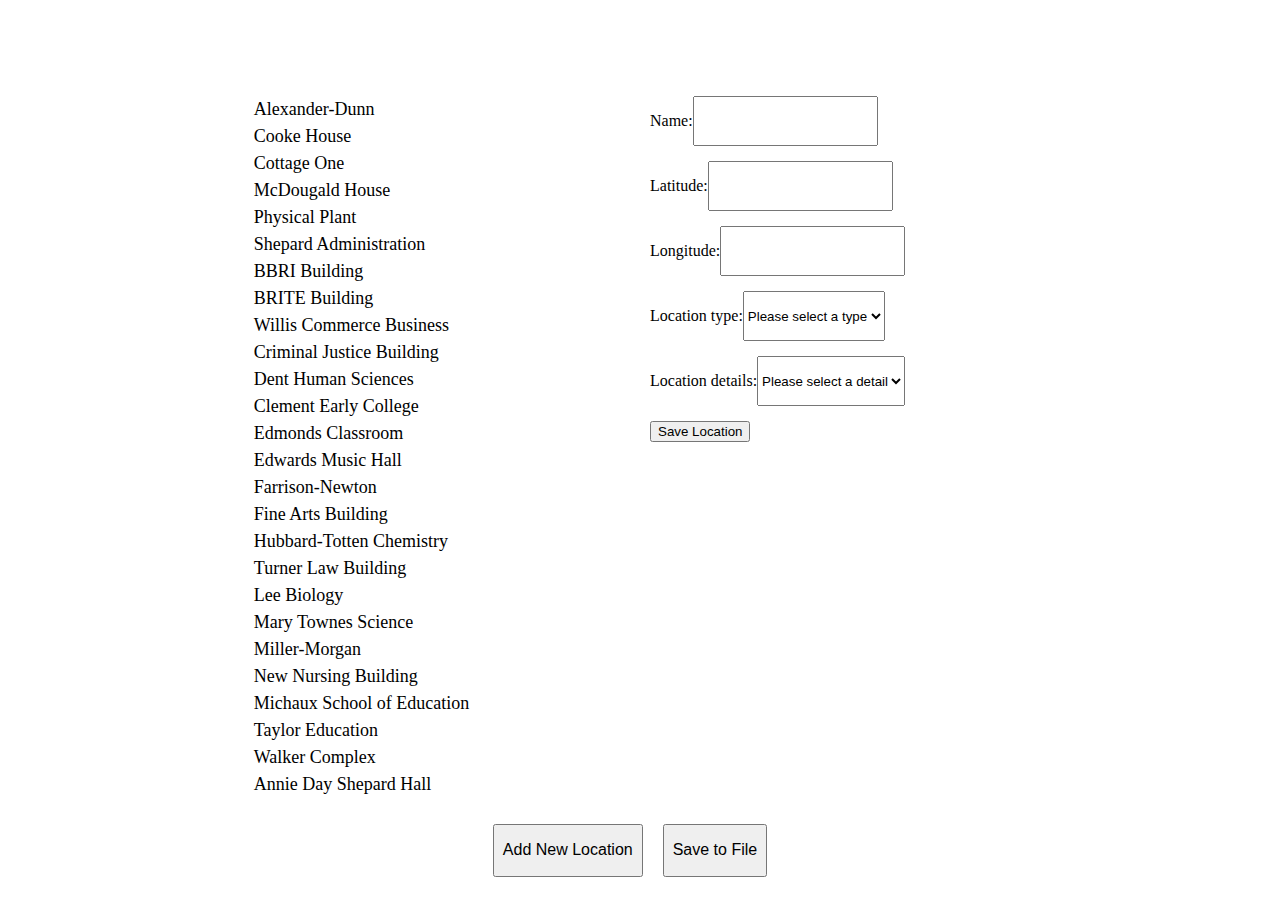
==== editFeatures.html @ 9c23f330 "Added feature management" ====
<html>
	<head>
		<title>Edit Features</title>
		<script src="features.js"></script>
		<script>
			function populateList()
			{
				var types = new Set();
				var details = new Set();
				
				document.getElementById("list").innerHTML = "";
				
				for(var i = 0; i < features.length; i++)
				{
					var entryName = features[i][3];
					if(features[i][2] === "hidden")
					{
						entryName += " (hidden)";
					}
					
					types.add(features[i][2]);
					
					var entryID = "location" + i.toString();
					
					var listEntry = "<div id='" + entryID + "' class='listEntry' ondblclick='populateLocation(" + i + ");'>" + entryName + "</div>";
					document.getElementById("list").innerHTML += listEntry;
					
					if(features[i].length > 4)
					{
						for(var j = 0; j < features[i][4].length; j++)
						{
							details.add(features[i][4][j][0]);
						}
					}
				}
				
				types.add("hidden");
				
				document.getElementById("locationTypes").innerHTML += "<option>Please select a type</option>";
				types.forEach(function(type) {
					document.getElementById("locationTypes").innerHTML += "<option>" + type + "</option>";
				});
				
				document.getElementById("locationDetails").innerHTML += "<option>Please select a detail</option>";
				details.forEach(function(detail) {
					document.getElementById("locationDetails").innerHTML += "<option>" + detail + "</option>";
					document.getElementById("detailList").innerHTML += "<div id='detail" + detail + "'></div>";
				});
			}
			
			function populateDetail()
			{
				var dropdown = document.getElementById("locationDetails");
				var index = dropdown.options.selectedIndex;
				var detail = dropdown.options[index].text;

				var detailsList = document.getElementById("detailList");
				
				for(var i = 0; i < detailsList.children.length; i++)
				{
					document.getElementById(detailsList.children[i].id).style.display = "none";
				}
				
				if(index === 0)
				{
					return;
				}
				
				var detailID = "detail" + dropdown.options[index].text;
				
				var detailText = "<div class='detailEntry'>";
				
				var feature = features[document.getElementById("locationIndex").value];
				
				if(feature.length > 4)
				{
					for(var j = 0; j < feature[4].length; j++)
					{
						if(feature[4][j][0] === detail)
						{
							for(var k = 1; k < feature[4][j].length; k++)
							{
								detailText += "<div class='detailText'>" + k.toString() + ": " + "<input type='text' value=\"" + feature[4][j][k] + "\"/></div>";
							}
						}
					}
				}
					
				detailText += "</div>";

				document.getElementById(detailID).innerHTML = detailText;
				document.getElementById(detailID).style.display = "block";
			}
			
			function populateLocation(index)
			{
				var feature = features[index];
				
				document.getElementById("locationIndex").value = index;
				document.getElementById("nameText").value = feature[3];
				document.getElementById("latText").value = feature[0];
				document.getElementById("lngText").value = feature[1];
				
				document.getElementById("locationDetails").options.selectedIndex = 0;
				
				var dropdown = document.getElementById("locationTypes");
				for(var i = 0; i < dropdown.options.length; i++)
				{
					if(dropdown[i].value === feature[2])
					{
						dropdown.options.selectedIndex = i;
						break;
					}
				}
			}
			
			function clearLocation()
			{
				document.getElementById("nameText").value = "";
				document.getElementById("latText").value = "";
				document.getElementById("lngText").value = "";
				document.getElementById("locationTypes").options.selectedIndex = 0;
			}
			
			function addLocation()
			{
				document.getElementById("locationIndex").value = features.length;
				clearLocation();
			}
			
			function saveLocation()
			{
				var entryID = "location" + document.getElementById("locationIndex").value;
				
				var updatedName = document.getElementById("nameText").value;
				var updatedLat = document.getElementById("latText").value;
				var updatedLng = document.getElementById("lngText").value;
				
				if(updatedName.length < 3 || updatedLat.length < 3 || updatedLng.length < 3)
				{
					return;
				}
				
				if(document.getElementById("locationTypes").options.selectedIndex === 0)
				{
					return;
				}
				
				if(!document.contains(document.getElementById(entryID)))
				{
					var listEntry = "<div id='" + entryID + "' class='listEntry' ondblclick='populateLocation(" + document.getElementById("locationIndex").value + ");'>" + updatedName + "</div>";
					document.getElementById("list").innerHTML += listEntry;
				}
				
				document.getElementById(entryID).innerHTML = updatedName;
			}
			
			function download() 
			{
				var filename = "features.js";
				
				var text = "Testing";
				
				var element = document.createElement('a');
				element.setAttribute('href', 'data:text/plain;charset=utf-8,' + encodeURIComponent(text));
				element.setAttribute('download', filename);

				element.style.display = 'none';
				document.body.appendChild(element);

				element.click();

				document.body.removeChild(element);
			}
		</script>
		<style>
			.headerContainer {
				height: 10%;
			}
			.bodyContainer {
				display: flex;
				width: 100%;
				justify-content: center;
				height: 80%;
			}
			.locationlist {
				width: 30%;
				overflow: auto;
			}
			.listEntry {
				font-size: 18px;
				padding: 3px;
			}
			.listEntry:hover {
				background: lightgray;
			}
			.locationEdit {
				margin-left: 20px;
				width: 30%;
			}
			.locationDetail {
				display: flex;
				margin-bottom: 15px;
			}
			.buttonsContainer {
				height: 10%;
				display: flex;
				justify-content: center;
				padding-top: 20px;
			}
			.myButton {
				height: 60%;
				padding: 8px;
				margin-right: 20px;
				font-size: 16px;
			}
		</style>
	</head>
	<body onload="populateList();">
		<div class="headerContainer">
		</div>
		<div class="bodyContainer">
			<div class="locationList">
				<div id="list">
				</div>
			</div>
			<div class="locationEdit">
				<input type="hidden" id="locationIndex"/>
				<div class="locationDetail">
					<p>Name: 
					</p>
					<input id="nameText" type='text'/>
				</div>
				<div class="locationDetail">
					<p>Latitude: 
					</p>
					<input id="latText" type='text'/>
				</div>
				<div class="locationDetail">
					<p>Longitude:
					</p>
					<input id="lngText" type='text'/>					
				</div>
				<div class="locationDetail">
					<p>Location type:
					</p>
					<select id="locationTypes"></select>
				</div>
				<div class="locationDetail">
					<p>Location details:
					</p>
					<select id="locationDetails" onchange="populateDetail();"></select>
				</div>
				<div id="detailList">
				</div>
				<button onclick="saveLocation();">Save Location</button>
			</div>
		</div>
		<div class="buttonsContainer">
			<button class="myButton" onclick="addLocation();">Add New Location</button>
			<button class="myButton" onclick="download();">Save to File</button>
		</div>
	</body>
</html>
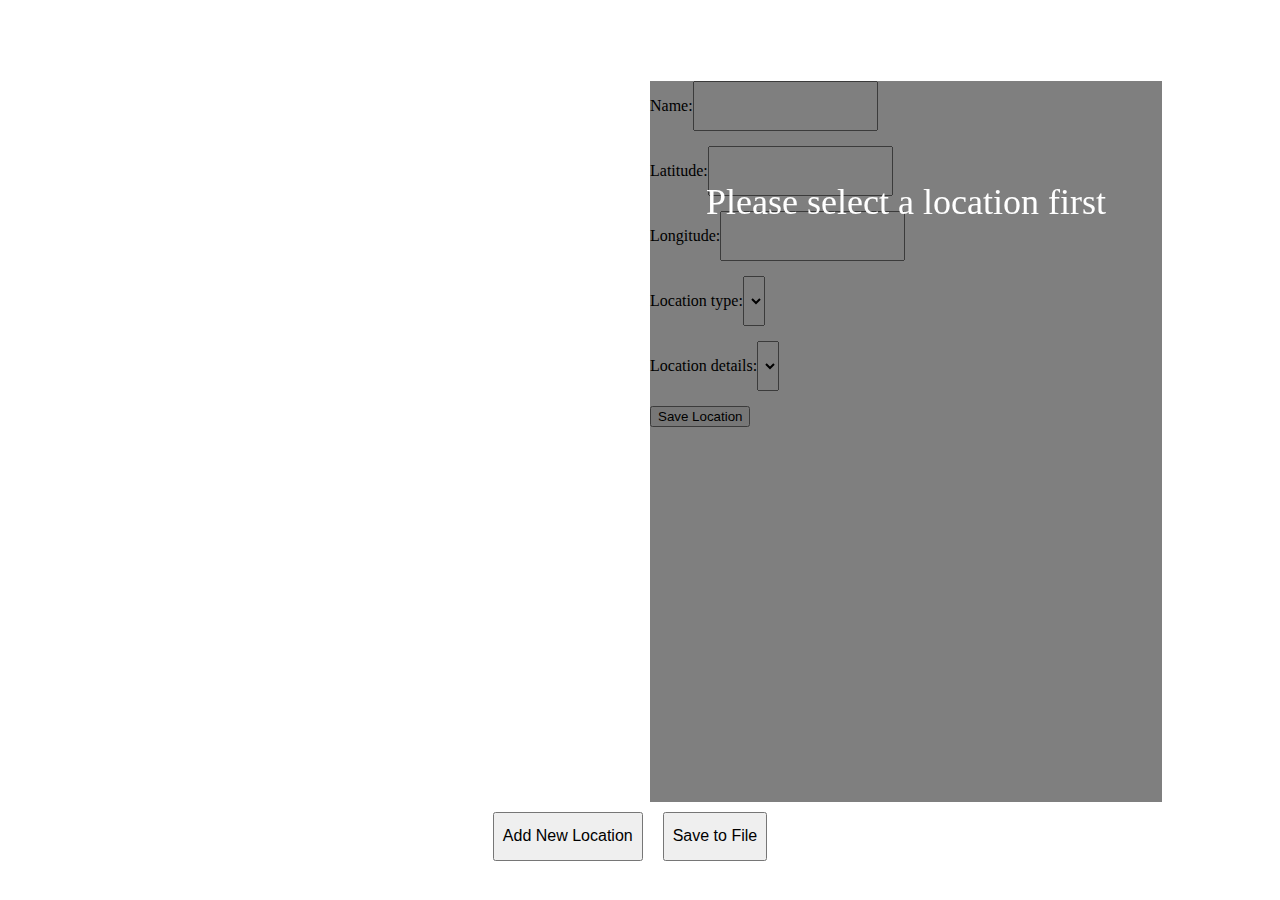
==== commit 02ab8d4a: "Updated edit features" ====
--- a/editFeatures.html
+++ b/editFeatures.html
@@ -3,10 +3,17 @@
 		<title>Edit Features</title>
 		<script src="features.js"></script>
 		<script>
+			var details;
+			
+			function disableModal()
+			{
+				document.getElementById("myModal").style.display = "none";
+			}
+			
 			function populateList()
 			{
 				var types = new Set();
-				var details = new Set();
+				details = new Set();
 				
 				document.getElementById("list").innerHTML = "";
 				
@@ -68,32 +75,44 @@
 				
 				var detailID = "detail" + dropdown.options[index].text;
 				
-				var detailText = "<div class='detailEntry'>";
-				
-				var feature = features[document.getElementById("locationIndex").value];
-				
-				if(feature.length > 4)
-				{
-					for(var j = 0; j < feature[4].length; j++)
-					{
-						if(feature[4][j][0] === detail)
-						{
-							for(var k = 1; k < feature[4][j].length; k++)
-							{
-								detailText += "<div class='detailText'>" + k.toString() + ": " + "<input type='text' value=\"" + feature[4][j][k] + "\"/></div>";
-							}
-						}
-					}
-				}
-					
-				detailText += "</div>";
-
-				document.getElementById(detailID).innerHTML = detailText;
 				document.getElementById(detailID).style.display = "block";
 			}
 			
+			function deleteRow(detailID, index)
+			{
+				var detailEntry = document.getElementById(detailID).children[0];
+				
+				for(var i = index; i < detailEntry.children.length - 1; i++)
+				{
+					var content = detailEntry.children[i].innerHTML;
+					
+					content = String.fromCharCode(content.charCodeAt(0) - 1) + content.slice(1);
+					
+					detailEntry.children[i].innerHTML = content;
+				}
+				
+				detailEntry.children[index].remove();
+			}
+			
+			function addEntryRow(detailID)
+			{
+				var detailEntry = document.getElementById(detailID).children[0];
+				
+				var newIndex = detailEntry.children.length - 1;
+				
+				var newRow = document.createElement('div');
+				newRow.className = "detailText";
+				newRow.innerHTML = (newIndex + 1) + ": <input class='detailTextBox' type='text'/><button onclick='deleteRow(\"" + detailID + "\", " + newIndex + ");'>X</button>";
+				
+				detailEntry.insertBefore(newRow, detailEntry.children[newIndex]);
+				
+				console.log(detailEntry);
+			}
+			
 			function populateLocation(index)
 			{
+				disableModal();
+				
 				var feature = features[index];
 				
 				document.getElementById("locationIndex").value = index;
@@ -112,6 +131,41 @@
 						break;
 					}
 				}
+				
+				details.forEach(function(detail) {
+					var detailID = "detail" + detail;
+					document.getElementById(detailID).innerHTML = "";
+					document.getElementById(detailID).style.display = "none";
+					
+					var addRow = "<div class='addEntry'>Add new entry?<button onclick='addEntryRow(\"" + detailID + "\");'>Add Row</button></div>";
+					
+					var detailText = "<div class='detailEntry'>";
+					
+					var detailAdded = false;
+					
+					if(feature.length > 4)
+					{
+						for(var j = 0; j < feature[4].length; j++)
+						{
+							if(feature[4][j][0] === detail)
+							{
+								detailAdded = true;
+								for(var k = 1; k < feature[4][j].length; k++)
+								{
+									detailText += "<div class='detailText'>" + k.toString() + ": " + "<input class='detailTextBox' type='text' value=\"" + feature[4][j][k] + "\"\><button onclick='deleteRow(\"" + detailID + "\", " + (k-1) + ");'>X</button></div>";
+								}
+								detailText += addRow + "</div>";
+								document.getElementById(detailID).innerHTML = detailText;
+								break;
+							}
+						}
+					}
+					
+					if(!detailAdded)
+					{
+						document.getElementById(detailID).innerHTML = addRow;
+					}
+				});
 			}
 			
 			function clearLocation()
@@ -120,10 +174,18 @@
 				document.getElementById("latText").value = "";
 				document.getElementById("lngText").value = "";
 				document.getElementById("locationTypes").options.selectedIndex = 0;
+				document.getElementById("locationDetails").options.selectedIndex = 0;
+				
+				details.forEach(function(detail) {
+					var detailID = "detail" + detail;
+					document.getElementById(detailID).innerHTML = "";
+					document.getElementById(detailID).style.display = "none";
+				});
 			}
 			
 			function addLocation()
 			{
+				disableModal();
 				document.getElementById("locationIndex").value = features.length;
 				clearLocation();
 			}
@@ -153,13 +215,49 @@
 				}
 				
 				document.getElementById(entryID).innerHTML = updatedName;
+				
+				details.forEach(function(detail) {
+					var detailID = "detail" + detail;
+					
+					var thisDetail = document.getElementById(detailID);
+					
+					if(thisDetail.children.length === 0)
+					{
+						continue;
+					}
+				
+					for(var i = 0; i < thisDetail.children[0].children.length; i++)
+					{
+						var detailChild = thisDetail.children[0].children[i];
+					
+						var childDropdown = detailChild.children[0];
+							
+						switch(childDropdown.options.selectedIndex)
+						{
+							case 0:
+								
+								break;
+							case 1:
+							
+								break;
+							case 2:
+							
+								break;
+						}
+					}
+				});
 			}
 			
 			function download() 
 			{
 				var filename = "features.js";
 				
-				var text = "Testing";
+				var text = "var features = [\n";
+				for(var i = 0; i < features.length; i++)
+				{
+					text += "\t" + JSON.stringify(features[i]) + "\n";
+				}
+				text += "];";
 				
 				var element = document.createElement('a');
 				element.setAttribute('href', 'data:text/plain;charset=utf-8,' + encodeURIComponent(text));
@@ -174,16 +272,20 @@
 			}
 		</script>
 		<style>
+			body {
+				margin: 0;
+			}
 			.headerContainer {
-				height: 10%;
+				height: 9%;
 			}
 			.bodyContainer {
 				display: flex;
 				width: 100%;
 				justify-content: center;
-				height: 80%;
+				height: 79%;
 			}
 			.locationlist {
+				background: white;
 				width: 30%;
 				overflow: auto;
 			}
@@ -195,6 +297,7 @@
 				background: lightgray;
 			}
 			.locationEdit {
+				background: white;
 				margin-left: 20px;
 				width: 30%;
 			}
@@ -203,7 +306,7 @@
 				margin-bottom: 15px;
 			}
 			.buttonsContainer {
-				height: 10%;
+				height: 9%;
 				display: flex;
 				justify-content: center;
 				padding-top: 20px;
@@ -213,6 +316,29 @@
 				padding: 8px;
 				margin-right: 20px;
 				font-size: 16px;
+			}
+			.listModal {
+				z-index: 100;
+				width: 40%;
+				padding-top: 100px;
+				text-align: center;
+				height: 69%;
+				display: block;
+				position: fixed;
+				overflow: hidden;
+				font-size: 36px;
+				color: white;
+				background-color: rgba(0,0,0,0.5);
+			}
+			.detailTextBox {
+				padding: 3px;
+				width: 90%;
+			}
+			.detailText {
+				margin-bottom: 10px;
+			}
+			.addEntry {
+				margin-bottom: 10px;
 			}
 		</style>
 	</head>
@@ -225,6 +351,9 @@
 				</div>
 			</div>
 			<div class="locationEdit">
+				<div id="myModal" class="listModal">
+					Please select a location first
+				</div>
 				<input type="hidden" id="locationIndex"/>
 				<div class="locationDetail">
 					<p>Name: 
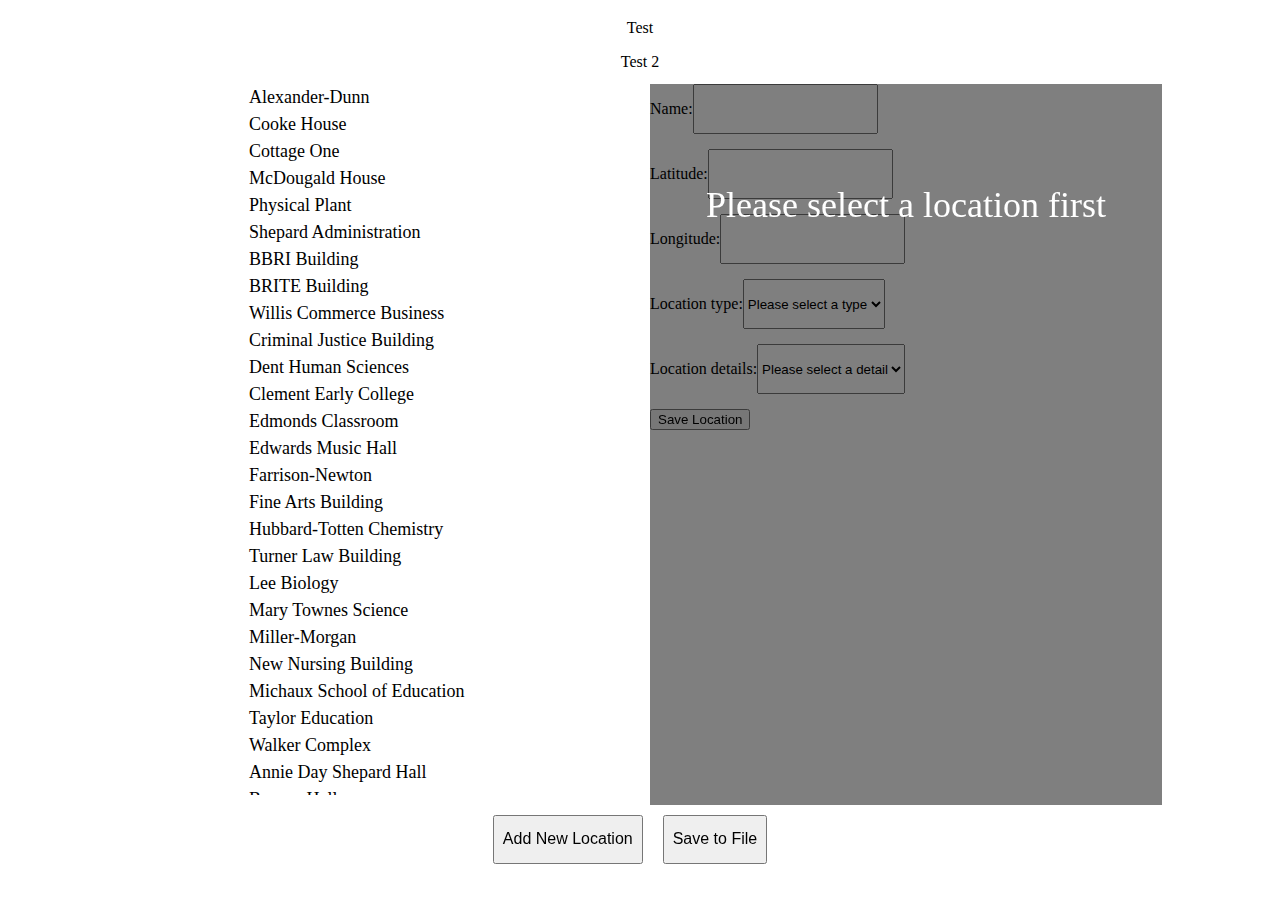
==== commit 2ff0b22f: "Updated management system" ====
--- a/editFeatures.html
+++ b/editFeatures.html
@@ -84,29 +84,26 @@
 				
 				for(var i = index; i < detailEntry.children.length - 1; i++)
 				{
-					var content = detailEntry.children[i].innerHTML;
-					
-					content = String.fromCharCode(content.charCodeAt(0) - 1) + content.slice(1);
-					
-					detailEntry.children[i].innerHTML = content;
-				}
-				
-				detailEntry.children[index].remove();
+					var currentEntry = detailEntry.children[i];
+					var nextEntry = detailEntry.children[i + 1];
+					
+					currentEntry.children[0].value = nextEntry.children[0].value;
+				}
+				
+				detailEntry.children[detailEntry.children.length - 2].remove();
 			}
 			
 			function addEntryRow(detailID)
 			{
-				var detailEntry = document.getElementById(detailID).children[0];
-				
-				var newIndex = detailEntry.children.length - 1;
+				var thisDetail = document.getElementById(detailID).children[0];
+				
+				var newIndex = thisDetail.children.length - 1;
 				
 				var newRow = document.createElement('div');
 				newRow.className = "detailText";
-				newRow.innerHTML = (newIndex + 1) + ": <input class='detailTextBox' type='text'/><button onclick='deleteRow(\"" + detailID + "\", " + newIndex + ");'>X</button>";
-				
-				detailEntry.insertBefore(newRow, detailEntry.children[newIndex]);
-				
-				console.log(detailEntry);
+				newRow.innerHTML = (newIndex + 1) + ": <input class='detailTextBox' type='text'/><button class='clearEntry' onclick='deleteRow(\"" + detailID + "\", " + newIndex + ");'>X</button>";
+
+				thisDetail.insertBefore(newRow, thisDetail.children[newIndex]);
 			}
 			
 			function populateLocation(index)
@@ -141,30 +138,24 @@
 					
 					var detailText = "<div class='detailEntry'>";
 					
-					var detailAdded = false;
-					
 					if(feature.length > 4)
 					{
 						for(var j = 0; j < feature[4].length; j++)
 						{
 							if(feature[4][j][0] === detail)
 							{
-								detailAdded = true;
 								for(var k = 1; k < feature[4][j].length; k++)
 								{
-									detailText += "<div class='detailText'>" + k.toString() + ": " + "<input class='detailTextBox' type='text' value=\"" + feature[4][j][k] + "\"\><button onclick='deleteRow(\"" + detailID + "\", " + (k-1) + ");'>X</button></div>";
+									detailText += "<div class='detailText'>" + k.toString() + ": " + "<input class='detailTextBox' type='text' value=\"" + feature[4][j][k] + "\"\><button class='clearEntry' onclick='deleteRow(\"" + detailID + "\", " + (k-1) + ");'>X</button></div>";
 								}
-								detailText += addRow + "</div>";
-								document.getElementById(detailID).innerHTML = detailText;
 								break;
 							}
+
 						}
 					}
 					
-					if(!detailAdded)
-					{
-						document.getElementById(detailID).innerHTML = addRow;
-					}
+					detailText += addRow + "</div>";
+					document.getElementById(detailID).innerHTML = detailText;
 				});
 			}
 			
@@ -188,11 +179,25 @@
 				disableModal();
 				document.getElementById("locationIndex").value = features.length;
 				clearLocation();
+				
+				details.forEach(function(detail) {
+					var detailID = "detail" + detail;
+					document.getElementById(detailID).innerHTML = "";
+					document.getElementById(detailID).style.display = "none";
+					
+					var addRow = "<div class='addEntry'>Add new entry?<button onclick='addEntryRow(\"" + detailID + "\");'>Add Row</button></div>";
+					
+					var detailText = "<div class='detailEntry'>" + addRow + "</div>";
+					
+					document.getElementById(detailID).innerHTML = detailText;
+				});
+
 			}
 			
 			function saveLocation()
 			{
-				var entryID = "location" + document.getElementById("locationIndex").value;
+				var entryIndex = document.getElementById("locationIndex").value;
+				var entryID = "location" + entryIndex;
 				
 				var updatedName = document.getElementById("nameText").value;
 				var updatedLat = document.getElementById("latText").value;
@@ -203,49 +208,60 @@
 					return;
 				}
 				
-				if(document.getElementById("locationTypes").options.selectedIndex === 0)
+				var updatedTypeBox = document.getElementById("locationTypes");
+				
+				if(updatedTypeBox.options.selectedIndex === 0)
 				{
 					return;
 				}
+				
+				var updatedType = updatedTypeBox.options[updatedTypeBox.options.selectedIndex].text;
+				
+				var updatedEntry = [Number(updatedLat), Number(updatedLng), updatedType, updatedName, []];
+				
+				details.forEach(function(detail) {
+					var detailID = "detail" + detail;
+					
+					var thisDetail = document.getElementById(detailID);
+				
+					var entryDetail = [detail];
+					
+					for(var i = 0; i < thisDetail.children[0].children.length; i++)
+					{
+						var detailChild = thisDetail.children[0].children[i];
+					
+						if(detailChild.classList.contains("addEntry"))
+						{
+							continue;
+						}
+						
+						var detailText = detailChild.children[0].value;
+						
+						entryDetail.push(detailText);
+					}
+					
+					if(entryDetail.length > 1)
+					{
+						updatedEntry[4].push(entryDetail);
+					}
+				});
+				
+				if(updatedEntry[4].length === 0)
+				{
+					updatedEntry.pop();
+				}
+				
+				console.log(updatedEntry);
 				
 				if(!document.contains(document.getElementById(entryID)))
 				{
 					var listEntry = "<div id='" + entryID + "' class='listEntry' ondblclick='populateLocation(" + document.getElementById("locationIndex").value + ");'>" + updatedName + "</div>";
 					document.getElementById("list").innerHTML += listEntry;
-				}
-				
+					features.push(updatedEntry);
+				}
+				
+				features[parseInt(entryIndex)] = updatedEntry;
 				document.getElementById(entryID).innerHTML = updatedName;
-				
-				details.forEach(function(detail) {
-					var detailID = "detail" + detail;
-					
-					var thisDetail = document.getElementById(detailID);
-					
-					if(thisDetail.children.length === 0)
-					{
-						continue;
-					}
-				
-					for(var i = 0; i < thisDetail.children[0].children.length; i++)
-					{
-						var detailChild = thisDetail.children[0].children[i];
-					
-						var childDropdown = detailChild.children[0];
-							
-						switch(childDropdown.options.selectedIndex)
-						{
-							case 0:
-								
-								break;
-							case 1:
-							
-								break;
-							case 2:
-							
-								break;
-						}
-					}
-				});
 			}
 			
 			function download() 
@@ -276,7 +292,10 @@
 				margin: 0;
 			}
 			.headerContainer {
+				padding-top: 3px;
 				height: 9%;
+				font-size: 16px;
+				text-align: center;
 			}
 			.bodyContainer {
 				display: flex;
@@ -332,18 +351,24 @@
 			}
 			.detailTextBox {
 				padding: 3px;
-				width: 90%;
+				width: 75%;
 			}
 			.detailText {
 				margin-bottom: 10px;
 			}
 			.addEntry {
 				margin-bottom: 10px;
+			}
+			.clearEntry {
+				width: 7%;
+				padding: 3px;
 			}
 		</style>
 	</head>
 	<body onload="populateList();">
 		<div class="headerContainer">
+			<p>Test</p>
+			<p>Test 2</p>
 		</div>
 		<div class="bodyContainer">
 			<div class="locationList">
